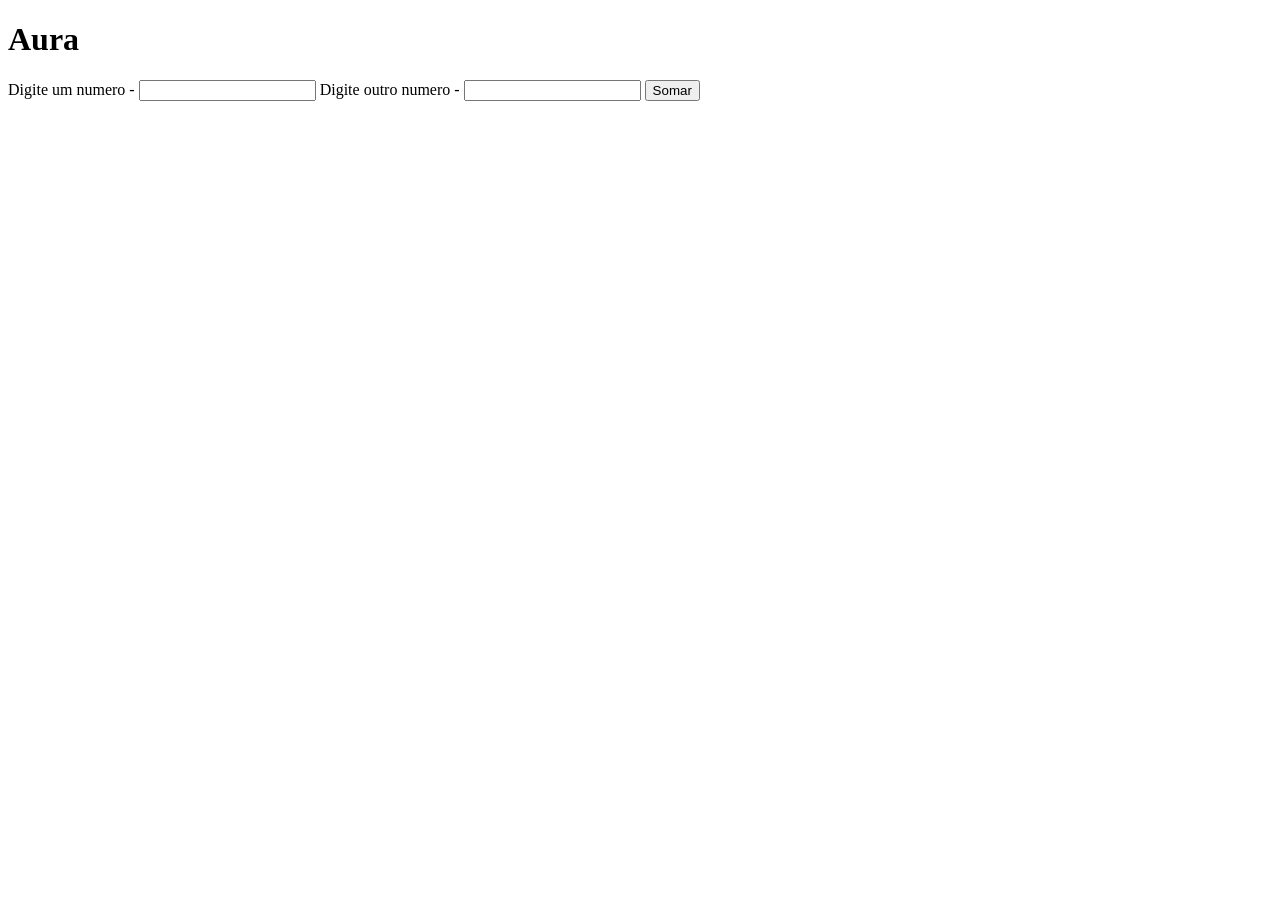
==== index.html @ e0cf9d7c "Add files via upload" ====
<!DOCTYPE html>
<html lang="en">
<head>
    <meta charset="UTF-8">
    <meta name="viewport" content="width=device-width, initial-scale=1.0">
    <title>Cálculos</title>
    <style>
    #res{
        color: aquamarine;
        background-color: deeppink;
    }
    </style>
</head>
<body>
    <h1>Aura</h1>
    <label for="n1">Digite um numero -</label>
    <input type="number" id="n1">
    <label for="n2">Digite outro numero -</label>
    <input type="number" id="n2">
    <button onclick="somar()">Somar</button>
    <p id="res"></p>

    <script src="script.js"></script>
</body>
</html>
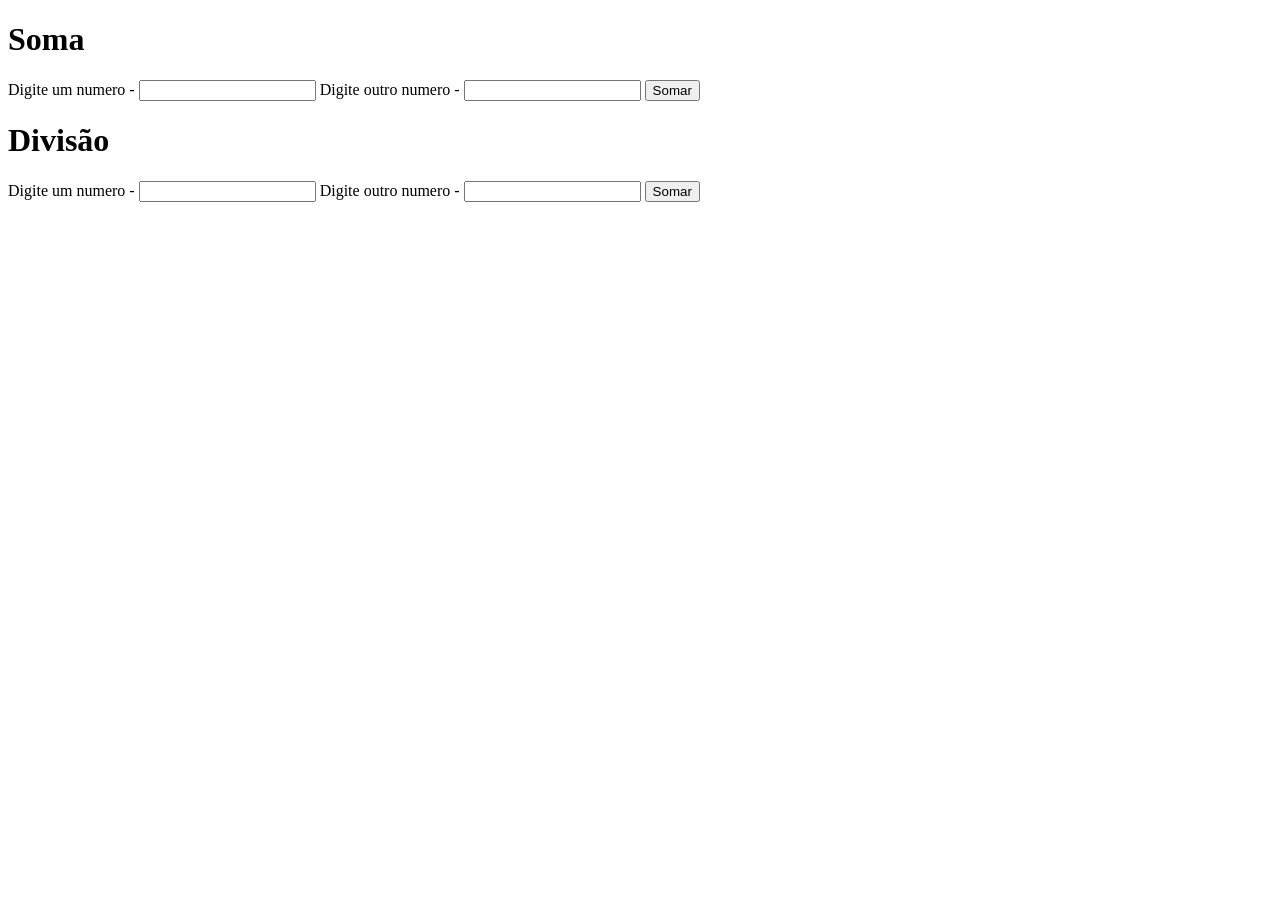
==== commit 53bc272c: "Update index.html" ====
--- a/index.html
+++ b/index.html
@@ -5,21 +5,32 @@
     <meta name="viewport" content="width=device-width, initial-scale=1.0">
     <title>Cálculos</title>
     <style>
-    #res{
+    #res-soma{
         color: aquamarine;
         background-color: deeppink;
     }
     </style>
 </head>
 <body>
-    <h1>Aura</h1>
-    <label for="n1">Digite um numero -</label>
-    <input type="number" id="n1">
-    <label for="n2">Digite outro numero -</label>
-    <input type="number" id="n2">
-    <button onclick="somar()">Somar</button>
-    <p id="res"></p>
+    <div>
+        <h1>Soma</h1>
+        <label for="n1">Digite um numero -</label>
+        <input type="number" id="n1">
+        <label for="n2">Digite outro numero -</label>
+        <input type="number" id="n2">
+        <button onclick="somar()">Somar</button>
+        <p id="res-soma"></p>
+    </div>
+    <div>
+        <h1>Divisão</h1>
+        <label for="n3">Digite um numero -</label>
+        <input type="number" id="n3">
+        <label for="n4">Digite outro numero -</label>
+        <input type="number" id="n4">
+        <button onclick="dividir()">Somar</button>
+        <p id="res-div"></p>
+    </div>
 
     <script src="script.js"></script>
 </body>
-</html>+</html>
